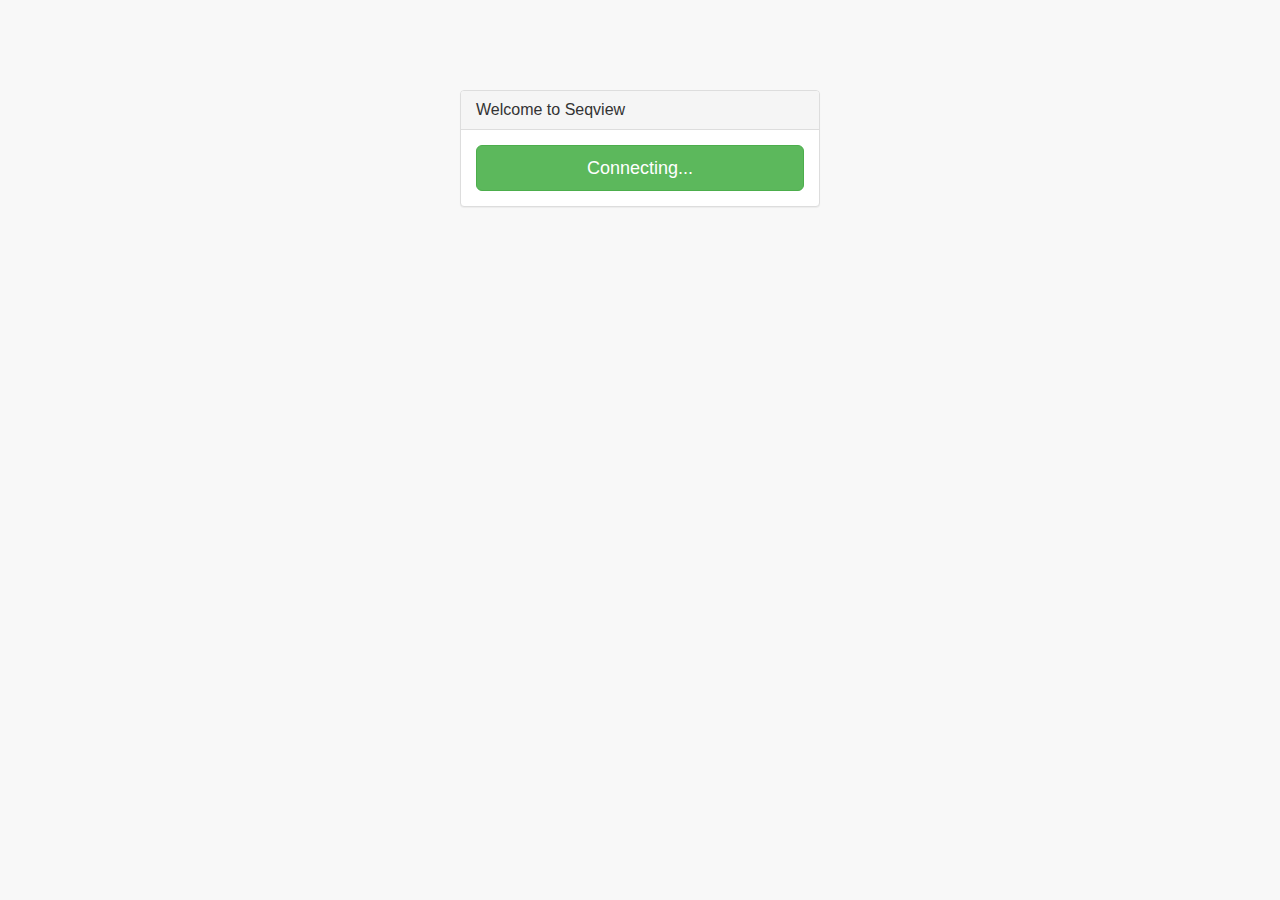
==== client/index.html @ 213440b4 "Ready for use in server" ====
<!DOCTYPE html>
<html lang="en">
<head>
    <meta charset="utf-8">
    <meta http-equiv="X-UA-Compatible" content="IE=edge">
    <meta name="viewport" content="width=device-width, initial-scale=1">
    <!-- The above 3 meta tags *must* come first in the head; any other head content must come *after* these tags -->
    <meta name="description" content="">
    <meta name="author" content="">
    <link rel="icon" href="favicon.ico">

    <title>Genome Browser Visualization</title>

    <!-- HTML5 shim and Respond.js for IE8 support of HTML5 elements and media queries -->
    <!--[if lt IE 9]>
    <script src="https://oss.maxcdn.com/html5shiv/3.7.2/html5shiv.min.js"></script>
    <script src="https://oss.maxcdn.com/respond/1.4.2/respond.min.js"></script>
    <![endif]-->

    <!--=========================  CSS  =========================-->
    <!-- Bootstrap core CSS -->
    <link rel="stylesheet" href="css/libs/bootstrap.min.css">
    <link rel="stylesheet" href="css/libs/normalize.css">
    <link rel="stylesheet" href="css/libs/main.css">

    <link rel="stylesheet" href="css/d3_styles.css">
    <link rel="stylesheet" href="css/html_styles.css">
    <!--=========================================================-->

    <!--=========================  JS  ==========================-->
    <script src="js/libs/modernizr-2.8.3.min.js"></script>
    <script src="js/libs/jquery-1.11.3.min.js"></script>
    <script src="js/libs/d3-3.5.6.min.js"></script>
    <script src="js/libs/d3-tip-0.6.7.js"></script>
    <!--script src="js/libs/md5.js"></script-->

    <script src="js/main.js"></script>
    <script src="js/server.js"></script>
    <script src="js/draw.js"></script>
    <!--=========================================================-->
</head>

<body>
    <!--[if lt IE 7]>
    <p class="browsehappy">
        You are using an <strong>outdated</strong> browser. Please
        <a href="http://browsehappy.com/">upgrade your browser</a> to improve your experience.
    </p>
    <![endif]-->


    <!-- START VIEW (login/pass screen - now discarded)-->
    <div class="container start-view">
        <div class="row">
            <div class="col-md-4 col-md-offset-4">
                <div class="panel panel-default login-panel">
                    <div class="panel-heading">
                        <!--<h3 class="panel-title">Please Sign In</h3>-->
                        <h3 class="panel-title">Welcome to Seqview</h3>
                    </div>
                    <div class="panel-body">
                        <form role="form">
                            <fieldset>
                                <!--<div class="form-group">
                                    <input class="form-control" id="username" placeholder="Username" name="username" autofocus>
                                </div>
                                <div class="form-group">
                                    <input class="form-control" id="password" placeholder="Password" name="password" type="password" value="">
                                </div>
                                <a href="#" id="btLogin" class="btn btn-lg btn-success btn-block">Login</a>-->
                                <a href="#" id="btLogin" class="btn btn-lg btn-success btn-block">Connecting...</a>
                            </fieldset>
                        </form>
                    </div>
                </div>
            </div>
        </div>
    </div>




    <!-- CORE VIEW -->
    <div id="core" class="core-view" style="display:none;">

        <div style="float:left;">

            <!-- FILE UPLOAD -->
            <div style="margin-top:5px;">


                <div style="float:left;margin-left: 30px;margin-right:5px;">
                   <input type="button" id="selectFile" value="Select data" title="Select preloaded data"><br>
                </div>

                <!-- ICON OF "LOADING..." -->
                <div style="float:left;margin-left:5px;margin-right:5px;">
                    <img id="imgLoadingFile" src="images/loading.gif" style="visibility:hidden"/>
                </div>

                <div style="float:left;margin-left:5px;margin-right:5px;">
                    <label id="loadText">No file loaded.</label>
                </div>
            </div>

            <!-- SEARCH -->
            <div style="margin-top:0px">

                <div style="float:left;margin-top:4px;margin-left:30px;margin-right:5px;">
                    <input type="text" id="patternSearch0" size="12" title="pattern to search, according to the window and number of bins. You can also search for intervals with 'start-end' and by gene names">
                </div>
                <div style="float:left;margin-top:4px;margin-left:2px;margin-right:2px;">
                    <button type="button" onclick="searchPattern(0)">Search</button>
                </div>

                <div style="float:left;margin-left:2px;margin-right:2px;margin-top:4px">
                    <input type="button" id="showSearchOptions" value="More..." title="Search pattern options" class="options"><br>
                </div>


                <!-- ICON OF "LOADING..." -->
                <div style="float:left;margin-top:4px;margin-left:5px;">
                    <img id="imgLoadingSearch" src="images/loading.gif" style="visibility:hidden"/>
                </div>

            </div>
        </div>

        <!-- CHROMOSOME ICONS -->
        <div style="float:left;margin-left:36px;" id="imagesChromosomes"></div>

        <!-- LOAD WIG/BW FILE -->
        <div style="float:right;margin-left: 10px;margin-right:100px;margin-top:5px;height:20px;width:50px">
            <input type="button" id="loadOptions" value="Load file" title="Load wig or bigwig file" class="options"><br>
        </div>
    </div>



    <!-- SEARCH OPTIONS -->
    <div class="modal fade" id="searchOptions" tabindex="-1" role="dialog">
        <div class="modal-dialog">
            <div class="modal-content">

                <div class="modal-header">
                    <button type="button" class="close" data-dismiss="modal">&times;</button>
                    <h3 class="modal-title">Search options</h3>
                </div>

                <div class="modal-body">
                    <div class="row">
                    <div class="col-sm-2 col-sm-offset-1">
                        <label class="control-label" for="paramSearchDataset" title="Search for bwt patterns (a,b,c,...),gene names, biological functions (go:xxx), intervals (X-Y) in the selected dataset">Search</label>
                    </div>
                    <div class="col-sm-1 col-sm-offset-0">
                        <input type="text" id="patternSearch" value="abcba*3" title="pattern to search, according to the window and number of bins. You can also search for intervals with 'start-end' and by gene names">
                    </div>
                    <div class="col-sm-1 col-sm-offset-3">
                        <label class="control-label" for="paramSearchDataset" title="Search matches in the selected dataset">in</label>
                    </div>
                    <div class="col-sm-3">
                        <select id="paramSearchDataset">
                        </select>
                    </div>
                </div>

                <div class="row">

                    <div class="col-sm-2 col-sm-offset-1">
                        <select id="paramSearchJoin" title="Join a second search with the corresponding operator">
                            <option value="None" selected></option>
                            <option value="and">and</option>
                            <option value="or">or</option>
                            <option value="not">not</option>
                        </select>
                    </div>

                    <div class="col-sm-1 col-sm-offset-0">
                        <input type="text" id="patternSearch2" title="pattern to search, according to the window and number of bins. You can also search for intervals with 'start-end' and by gene names"  disabled="true">
                    </div>

                    <div class="col-sm-1 col-sm-offset-3">
                        <label class="control-label" title="And/or/not">in</label>
                    </div>
                    <div class="col-sm-3">
                        <select id="paramSearchDataset2"  disabled="true">
                            <option value="None" selected></option>
                        </select>

                    </div>

                </div>
                <hr>
                    <div class="row">
                        <div class="col-sm-1 col-sm-offset-1">
                        <select id="dSearch" title="# of permitted 'point mutations' from the original pattern">
                            <option value="0" selected="selected">0</option>
                            <option value="1">1</option>
                            <option value="2">2</option>
                            <option value="3">3</option>
                        </select>
                        </div>
                        <div class="col-sm-4 col-sm-offset-0">
                            <label class="control-label" for="dSearch" title="# of deviations from the pattern">mutations allowed</label>
                        </div>
                        <div class="col-sm-3">
                            <label title="Soft mutations consider only 1-letter distance mutations, in the case that parameter d>0"><input type="checkbox" id="paramMutations" checked>Soft mutations<br></label>
                        </div>

                    </div>



                    <div class="row">
                        <div class="col-sm-3 col-sm-offset-1">
                            <label title="If checked, only searches coincident with the corresponding genomic annotations will be considered"><input type="checkbox" id="paramGeo" >Restriction to:<br></label>
                        </div>
                        <div class="col-sm-3">
                            <select id="geo_type">
                                <option value="gene">Genes</option>
                                <option value="exon">Exons</option>
                                <option value="five_prime_UTR">5' UTRs</option>
                                <option value="three_prime_UTR">3' UTRs</option>
                                <option value="RNA_gene">RNA genes</option>
                                <option value="intergenic">Intergenic regions</option>
                            </select>
                        </div>
                        <div class="col-sm-3">
                            <label title="If checked, only patterns fully inside the selected regions are reported"><input type="checkbox" id="paramIntersect" >Fully inside<br></label>
                        </div>

                    </div>
                    <hr>

                    <div class="row">
                        <div class="col-sm-3 col-sm-offset-1">
                            <label title="Draw the binning areas for the underlying discretization"><input type="checkbox" id="paramGrid">Draw Grid<br></label>
                        </div>
                    </div>
                    <div class="row">
                        <div class="col-sm-2 col-sm-offset-1">
                            <label class="control-label" for="paramKmotif" title="Select the size (k) of the sequences that will be reported as most similar">Motif size</label>
                        </div>
                        <div class="col-sm-2">
                            <input class="form-control" type="text" value="6" id="paramKmotif">
                        </div>

                    </div>
                </div>

                <div class="modal-footer">
                    <!--<button type="button" class="btn btn-default" data-dismiss="modal">Cancel</button>-->
                    <!--<button type="button" id="btConfigSearchSave" class="btn btn-primary">Save</button>-->
                    <button type="button" id="btConfigSearch" onclick="$('#searchOptions').modal('hide'); searchPattern(1)" class="btn btn-primary">Search</button>
                </div>

            </div>
        </div>
    </div>



    <!-- SELECT OPTIONS -->
    <div class="modal fade" id="modalSelectOptions" tabindex="-1" role="dialog">
        <div class="modal-dialog">
            <div class="modal-content">

                <div class="modal-header">
                    <button type="button" class="close" data-dismiss="modal">&times;</button>
                    <h3 class="modal-title">Selection options</h3>
                </div>

                <div class="modal-body">

                <div class="row">
                    <div class="col-sm-9 col-sm-offset-1">
                        <b>Available data: </b> select one or more.
                    </div>
                    <div class="col-sm-9 col-sm-offset-1">
                        <select id="selectionList" size="0" multiple onchange="if (this.selectedIndex==undefined || this.selectedIndex.length>2)  btSelectOptions.disabled=true; else  btSelectOptions.disabled=false;">
                            </select>
                    </div>
                </div>
                </div>

                <div class="modal-footer">
                    <!--<button type="button" class="btn btn-default" data-dismiss="modal">Cancel</button>-->
                    <button type="button" id="btSelectOptions" class="btn btn-primary" disabled="true">Select</button>
                </div>

            </div>
        </div>
    </div>

    <!-- LOAD OPTIONS -->
    <div class="modal fade" id="modalLoadOptions" tabindex="-1" role="dialog">
        <div class="modal-dialog">
            <div class="modal-content">

                <!-- Modal: header -->
                <div class="modal-header">
                    <button type="button" class="close" data-dismiss="modal">&times;</button>
                    <h3 class="modal-title">Load options</h3>
                </div>

                <!-- Modal: body -->
                <div class="modal-body">

                    <!--FILE-->
                    <div class="row">
                        <div class="col-sm-9 col-sm-offset-1">
                            <b>File: </b> select your .wig or .bw file.
                            <div style="float:left;margin-left: 30px;margin-right:5px;">
                                <input type="file" id="files" name="files[]" accept=".wig,.bw" multiple style="float:left" title="Select any .wig file(s) (if you select several ones, all must have the same tracks, and average values will be used)"/>
                                <script src="js/upload-file.js"></script>
                            </div>
                        </div>
                    </div>

                    <div class="row">
                        <div class="col-sm-8 col-sm-offset-1">
                            <b>Data description:</b> describe your data for posterior usage<br>
                        </div>
                        <div class="col-sm-9 col-sm-offset-1">
                            <input class="form-control" type="text" value="" id="paramDescription">
                        </div>
                    </div>
                    <hr>
                    <!--SPECIES-->
                    <div class="row">
                        <div class="col-sm-9 col-sm-offset-1">
                            <b>Organism: </b> select your .wig organism or 'None' if unavailable.
                            <label title="Select the organism for your .wig data, or None if unavailable (no functional or sequence data will load)">
                                <select id="speciesList" onchange="if (this.selectedIndex!=0) btLoadOptions.disabled=false; else btLoadOptions.disabled=true">
                                    <option value="none">None</option>
                                </select>

                            </label>
                        </div>
                    </div>

                    <!-- INTERPOLATION -->
                    <hr>
                    <div class="row">
                        <div class="col-sm-7 col-sm-offset-1">

                            <b>Interpolation</b>: In case of variableStep .wig files, select the method to infer missing values:<br>
                        </div>
                        <div class="col-sm-2">
                            <label title="None: no interpolation. Step: missing values are set to the next value level. Mean: all values are set to the mean level of a window of 30 nucleotidas">
                                <select id="interpolationList">
                                    <option value="none">None</option>
                                    <option value="step">Step</option>
                                    <option value="mean" SELECTED>Mean</option>
                                </select>
                            </label>
                        </div>
                    </div>

                    <!--CLIPPING-->
                    <hr>
                    <div class="row">
                        <div class="col-sm-7 col-sm-offset-1">
                            <b>Clipping: </b>Set the upper/lower limits to this number of standard deviations.<br>
                        </div>
                        <div class="col-sm-2">
                            <input class="form-control" type="text" value="3" id="paramSD">
                        </div>
                    </div>
                    <!--DISCRETIZATION-->
                    <hr>
                    <div class="row">
                        <div class="col-sm-9 col-sm-offset-1">
                            <b>Discretization: </b>searches are made based on a discretized version of .wig data. Mean values in a <i>window size</i> range are set into an alphanumerical <i>bin</i> depending on its percentile.<br>
                        </div>
                    </div>
                    <div class="row">
                        <div class="col-sm-2 col-sm-offset-1">
                            <label class="control-label" for="paramWS" title="Number of positions to use for each bin. E.g. with a size of 30, each letter correspond to the percentile interval corresponding to the average level of 30 nucleotides">Window size</label>
                        </div>
                        <div class="col-sm-2">
                            <input class="form-control" type="text" value="30" id="paramWS">
                        </div>
                        <div class="col-sm-2 col-sm-offset-1">
                            <label class="control-label" for="paramNB" title="Number of percentile bins into which the quantitative levels will be divided. E .g. 5 bins will use percentiles 0,20,40,60,80,100 to set bins a,b,c,d,e respectively">Number of bins</label>
                        </div>
                        <div class="col-sm-2">
                            <input class="form-control" type="text" value="5" id="paramNB">
                        </div>
                    </div>
                    <div class="row" style="padding-top:10px;">
                    </div>
                </div>


                <!-- Modal: footer-->
                <div class="modal-footer">
                    <button type="button" class="btn btn-default" data-dismiss="modal">Cancel</button>
                    <button type="button" id="btLoadOptions" class="btn btn-primary" disabled="true">Load</button>
                </div>

            </div>
        </div>
    </div>



    <!-- Bootstrap core JavaScript
    ================================================== -->
    <!-- Placed at the end of the document so the pages load faster -->
    <!--script src="https://ajax.googleapis.com/ajax/libs/jquery/1.11.3/jquery.min.js"></script-->
    <script src="js/libs/bootstrap.min.js"></script>



    <script>

        // This part of the code is executed automatically when the page is ready
        $(window).ready(function()
        {

            $('#btConfigSearchSave').click(function()
            {
                GVB_GLOBAL.geo       = paramGeo.checked;
                GVB_GLOBAL.grid  = paramGrid.checked;
                if(paramMutations.checked)
                    GVB_GLOBAL.softMutations  = "true";
                else
                    GVB_GLOBAL.softMutations  = "false";

                $('#searchOptions').modal('hide');

                drawGrid();
            });

            $('#btLoadOptions').click(function()
            {
                if($('#paramDescription').val()==undefined)
                    alert("Please type a description for your data");
                else {

                    $('#modalLoadOptions').modal('hide');
                    preprocessing();
                    }
            });

            $('#btSelectOptions').click(function()
            {
                $('#modalSelectOptions').modal('hide');
                selectData();
            });

            // CHANGE SEARCH PARAMS
            /////////////////////////////////////////////
            $('#showSearchOptions').click(function()
            {
                $('#searchOptions').modal();
            });
            $('#loadOptions').click(function()
            {
                if($('#speciesList')[0].length<=2)
                    Server.availableOrganisms(populateOrganismList)
                $('#modalLoadOptions').modal('show');
            });

            $('#selectFile').click(function()
            {
            if($('#selectionList')[0].size==0)
                Server.listData(populateDataList)
            $('#modalSelectOptions').modal('show');
            });

            // LOGIN and LOGOUT
            ////////////////////////////////////////////
            $('#btLogin').click(function()
            {
                //var username = $('#username').val();
                //var password = $('#password').val();


                //Server.connect(true, verifyConnection, username, password, "http://prodiasv21.fis.usal.es:2750/");
                //Server.connect(true, verifyConnection, "", "", "http://127.0.0.1:2750/");
                Server.connect(true, verifyConnection, "", "", "http://vis.usal.es:2750/seqview");

                return false;
            });

            $('body').css("background-color", "#f8f8f8");
            function verifyConnection(done)
            {
                if(done)
                {
                    $('.start-view').hide();
                    $('.core-view').show();

                    $('body').css("background-color", "#ffffff");
                }
                else
                {
                    alert("The user or password is incorrect");
                }
            }

            /*$('#btLogout').click(function()
            {
                $('body').css("background-color", "#f8f8f8");

                $('.core-view').hide();
                $('.start-view').show();
                destroyAll(true);

                return false;
            });*/


            // TESTING (TODO: only testing, remove this)
            ////////////////////////////////////////////////
                //$('#patternSearch').val("aaaaabcba");
                //$('#patternSearch').val("a*5+abcba*2");
                $('#patternSearch').val("abcba*3"); // esta es la buena con enrichment
                //$('#username').val("jpiriz");
                //$('#password').val("alguna");
                $('#btLogin').click();
            ////////////////////////////////////////////////

        });
    </script>

</body>
</html>
---- client/css/libs/main.css ----
/*! HTML5 Boilerplate v4.3.0 | MIT License | http://h5bp.com/ */

/*
 * What follows is the result of much research on cross-browser styling.
 * Credit left inline and big thanks to Nicolas Gallagher, Jonathan Neal,
 * Kroc Camen, and the H5BP dev community and team.
 */

/* ==========================================================================
   Base styles: opinionated defaults
   ========================================================================== */

html,
button,
input,
select,
textarea {
    color: #222;
}

html {
    font-size: 1em;
    line-height: 1.4;
}

/*
 * Remove text-shadow in selection highlight: h5bp.com/i
 * These selection rule sets have to be separate.
 * Customize the background color to match your design.
 */

::-moz-selection {
    background: #b3d4fc;
    text-shadow: none;
}

::selection {
    background: #b3d4fc;
    text-shadow: none;
}

/*
 * A better looking default horizontal rule
 */

hr {
    display: block;
    height: 1px;
    border: 0;
    border-top: 1px solid #ccc;
    margin: 1em 0;
    padding: 0;
}

/*
 * Remove the gap between images, videos, audio and canvas and the bottom of
 * their containers: h5bp.com/i/440
 */

audio,
canvas,
img,
video {
    vertical-align: middle;
}

/*
 * Remove default fieldset styles.
 */

fieldset {
    border: 0;
    margin: 0;
    padding: 0;
}

/*
 * Allow only vertical resizing of textareas.
 */

textarea {
    resize: vertical;
}

/* ==========================================================================
   Browse Happy prompt
   ========================================================================== */

.browsehappy {
    margin: 0.2em 0;
    background: #ccc;
    color: #000;
    padding: 0.2em 0;
}

/* ==========================================================================
   Author's custom styles
   ========================================================================== */





.bloc { display:inline-block; vertical-align:top; overflow:hidden; border:solid grey 1px; }
.bloc select { padding:10px; margin:-5px -20px -5px -5px; }












/* ==========================================================================
   Helper classes
   ========================================================================== */

/*
 * Image replacement
 */

.ir {
    background-color: transparent;
    border: 0;
    overflow: hidden;
    /* IE 6/7 fallback */
    *text-indent: -9999px;
}

.ir:before {
    content: "";
    display: block;
    width: 0;
    height: 150%;
}

/*
 * Hide from both screenreaders and browsers: h5bp.com/u
 */

.hidden {
    display: none !important;
    visibility: hidden;
}

/*
 * Hide only visually, but have it available for screenreaders: h5bp.com/v
 */

.visuallyhidden {
    border: 0;
    clip: rect(0 0 0 0);
    height: 1px;
    margin: -1px;
    overflow: hidden;
    padding: 0;
    position: absolute;
    width: 1px;
}

/*
 * Extends the .visuallyhidden class to allow the element to be focusable
 * when navigated to via the keyboard: h5bp.com/p
 */

.visuallyhidden.focusable:active,
.visuallyhidden.focusable:focus {
    clip: auto;
    height: auto;
    margin: 0;
    overflow: visible;
    position: static;
    width: auto;
}

/*
 * Hide visually and from screenreaders, but maintain layout
 */

.invisible {
    visibility: hidden;
}

/*
 * Clearfix: contain floats
 *
 * For modern browsers
 * 1. The space content is one way to avoid an Opera bug when the
 *    `contenteditable` attribute is included anywhere else in the document.
 *    Otherwise it causes space to appear at the top and bottom of elements
 *    that receive the `clearfix` class.
 * 2. The use of `table` rather than `block` is only necessary if using
 *    `:before` to contain the top-margins of child elements.
 */

.clearfix:before,
.clearfix:after {
    content: " "; /* 1 */
    display: table; /* 2 */
}

.clearfix:after {
    clear: both;
}

/*
 * For IE 6/7 only
 * Include this rule to trigger hasLayout and contain floats.
 */

.clearfix {
    *zoom: 1;
}

input.options{
    width: 4.5em; height: 1.5em;
    border: 0px; background: #ffffff;
    font-size: 0.7em;
}

/* ==========================================================================
   EXAMPLE Media Queries for Responsive Design.
   These examples override the primary ('mobile first') styles.
   Modify as content requires.
   ========================================================================== */

@media only screen and (min-width: 35em) {
    /* Style adjustments for viewports that meet the condition */
}

@media print,
       (-o-min-device-pixel-ratio: 5/4),
       (-webkit-min-device-pixel-ratio: 1.25),
       (min-resolution: 120dpi) {
    /* Style adjustments for high resolution devices */
}

/* ==========================================================================
   Print styles.
   Inlined to avoid required HTTP connection: h5bp.com/r
   ========================================================================== */

@media print {
    * {
        background: transparent !important;
        color: #000 !important; /* Black prints faster: h5bp.com/s */
        box-shadow: none !important;
        text-shadow: none !important;
    }

    a,
    a:visited {
        text-decoration: underline;
    }

    a[href]:after {
        content: " (" attr(href) ")";
    }

    abbr[title]:after {
        content: " (" attr(title) ")";
    }

    /*
     * Don't show links for images, or javascript/internal links
     */

    .ir a:after,
    a[href^="javascript:"]:after,
    a[href^="#"]:after {
        content: "";
    }

    pre,
    blockquote {
        border: 1px solid #999;
        page-break-inside: avoid;
    }

    thead {
        display: table-header-group; /* h5bp.com/t */
    }

    tr,
    img {
        page-break-inside: avoid;
    }

    img {
        max-width: 100% !important;
    }

    @page {
        margin: 0.5cm;
    }

    p,
    h2,
    h3 {
        orphans: 3;
        widows: 3;
    }

    h2,
    h3 {
        page-break-after: avoid;
    }
}
---- client/css/d3_styles.css ----
body {
}
.login-panel {
    margin-top: 25%;
}





/*--------------------------------------------*/
/*           CORE VIEW                        */
/*--------------------------------------------*/

.chromosome-tooltip {
    display:none;
    position:absolute;
    border:1px solid #333;
    background-color:#eeeeee;
    border-radius:5px;
    color:#fff;
}
.chromosome-name {
    color:black;
    font-family: sans-serif;
    font-size: 11px;
    font-weight:bold;
    margin-bottom: 0;
    margin-top: 0;
}



/*--------------------------------------------*/
/*           DATALINE 1                       */
/*--------------------------------------------*/

/* X AXIS */
.dl1.axis.x path,
.dl1.axis.x line {
    fill: none;
    stroke: #000;
    shape-rendering: crispEdges;
}
.dl1.axis.x text {
    font-family: sans-serif;
    font-size: 11px;
}

/* Y AXIS */
.dl1.axis.y path,
.dl1.axis.y line {
    fill: none;
    stroke: #000;
    shape-rendering: crispEdges;
}
.dl1.axis.y text {
    font-family: sans-serif;
    font-size: 11px;
}

/* SCALE TEXT */
.dl1.scale {
    font-family: sans-serif;
    font-size: 11px;
    fill: #999;

}

/* LINE */
.dl1.line {
    fill: none;
/*    stroke: steelblue;*/
    stroke-width: 1px;
}

.dl1.title {
/*    fill: steelblue;*/
    /*stroke: steelblue;
    stroke-width: 1px;*/
    font-family: sans-serif;
    font-size: 13px;
}

/* POINTS */
.dl1.point {
    fill:white;
    stroke:darkred;
   /* r:2px;
    stroke-width:1px;*/
}
.dl1.point.pressed {
    stroke: steelblue;
    r:5px;
    fill: darkred;
    stroke-width:2px;
}
.dl1.point:hover {
    stroke: steelblue;
    r:5px;
    fill: darkred;
    stroke-width:2px;
}
.dl1.point-tip {
    line-height: 1;
    padding: 3px;
    background: rgba(200, 200, 200, 0.8);
    border-radius: 2px;
    font-size: 10px;
    text-align: center;
}
.dl1.search-label{
    fill: darkred;
    font-family: sans-serif;
    font-size: 11px;
}
.dl1.export-label{
    fill: darkred;
    font-family: sans-serif;
    font-style: italic;
    font-size: 11px;
}

/* ONTOLOGY TERMS */
.dl1.goterm {
    font-family: sans-serif;
    fill: darkred;
}
.dl1.goterm.selected {
    font-family: sans-serif;
    fill: darkred;
    text-decoration: underline;
}
.dl1.goterm-tip{
    font-family: sans-serif;
    font-size: 10px;
    color: black;
    fill-opacity: .8;
    background: #FEE;
    border: 1px;
    border-radius: 3px;
    padding: 2px;
    text-align: center;
}
.dl1.gogene {
    stroke:darkred;
}

.dl1.band {
    stroke: #ffc477;
    stroke-opacity: 0.5;
    stroke-dasharray: "10,3";
    fill-opacity: 0.3;
    fill:none;
}

.dl1.band.letter {
    fill:black;
    font-family: sans-serif;
    font-size: 11px;
}

/*--------------------------------------------*/
/*           DATALINE 2                      */
/*--------------------------------------------*/

/* X AXIS */
.dl2.axis.x path,
.dl2.axis.x line {
    fill: none;
    stroke: #000;
    shape-rendering: crispEdges;
}
.dl2.axis.x text {
    font-family: sans-serif;
    font-size: 11px;
}

/* Y AXIS */
.dl2.axis.y path,
.dl2.axis.y line {
    fill: none;
    stroke: #000;
    shape-rendering: crispEdges;
}
.dl2.axis.y text {
    font-family: sans-serif;
    font-size: 11px;
}

/* SCALE TEXT */
.dl2.scale {
    font-family: sans-serif;
    font-size: 11px;
    fill: #999;
}
.dl2.shift {
    font-family: sans-serif;
    font-size: 21px;
    font-weight: bold;
    fill: #eee;
}
.dl2.zoom {
    font-family: sans-serif;
    font-size: 14px;
    fill: #999;
}

.dl2.title {
    font-family: sans-serif;
    font-size: 13px;
}



/* LINE */
.dl2.line {
    fill: none;
    stroke: steelblue;
    stroke-width: 1px;
}
.dl2.line.hl {
    fill: none;
    stroke: darkred;
    stroke-width: 2px;
}

.dl2.lineshadow {
    fill: #d1e0ff;
    stroke: #d1e0ff;
    stroke-width: 1px;
    fill-opacity: .5;

}

/* GENE ANNOTATIONS */
.dl2.annotation{
    fill: #BFB;
    fill-opacity: 1;
}
.dl2.annotation.label{
    fill: #111;
    font-family: sans-serif;
    font-size: 11px;
}
.dl2.annotation.arrow{
    fill-opacity: 1;
}
.dl2.annotation.cracker{
    fill: none;
    stroke: #FFF;
    stroke-width: 1px;
}
.dl2.annotation.tip{
    font-family: sans-serif;
    font-size: 10px;
    color: #666;
    fill-opacity: 1;
    background: #BFB;
    border: 1px;
    border-radius: 3px;
    padding: 2px;
    text-align: left;
    vertical-aling: text-bottom;
}

/* BRACKETS */
.dl2.bracket{
    fill: none;
    stroke: #999999;
}

/* HOVER */
.dl2.hover.point{
    fill: #999999;
    r:2px;
    }

.dl2.hover.vline{
    fill: black;
    stroke: black;
    stroke-dasharray: "5,5";
}

.dl2.hover.label{
    fill: #999;
    font-family: sans-serif;
    font-size: 10px;
    text-align: center;
}

/*--------------------------------------------*/
/*      NUCLEOTIDES (DATALINE 3)              */
/*--------------------------------------------*/


/* X AXIS */
.dl3.axis.y.text {
    font-family: sans-serif;
    font-size: 9px;
}

/* SCALE TEXT */
.dl3.scale {
    font-family: sans-serif;
    font-size: 11px;
    fill: #999;
}

/* NUCLEOTIDE TEXT */
.dl3.text {
    font-family: 'Courier New', Courier, 'Lucida Sans Typewriter', 'Lucida Typewriter', monospace;
    font-size: 12px;
}
.dl3.consensus {
    font-family: 'Courier New', Courier, 'Lucida Sans Typewriter', 'Lucida Typewriter', monospace;
    font-size: 12px;
}

/* BRACKETS */
.dl3.bracket{
    fill: none;
    stroke: black;
}
---- client/css/html_styles.css ----
#modalSelectOptions{
    top:1%;
    right:75%;
    outline: none;
}


@media screen and (min-width: 768px) {

    #modalSelectOptions .modal-dialog  {width:300px;}
}
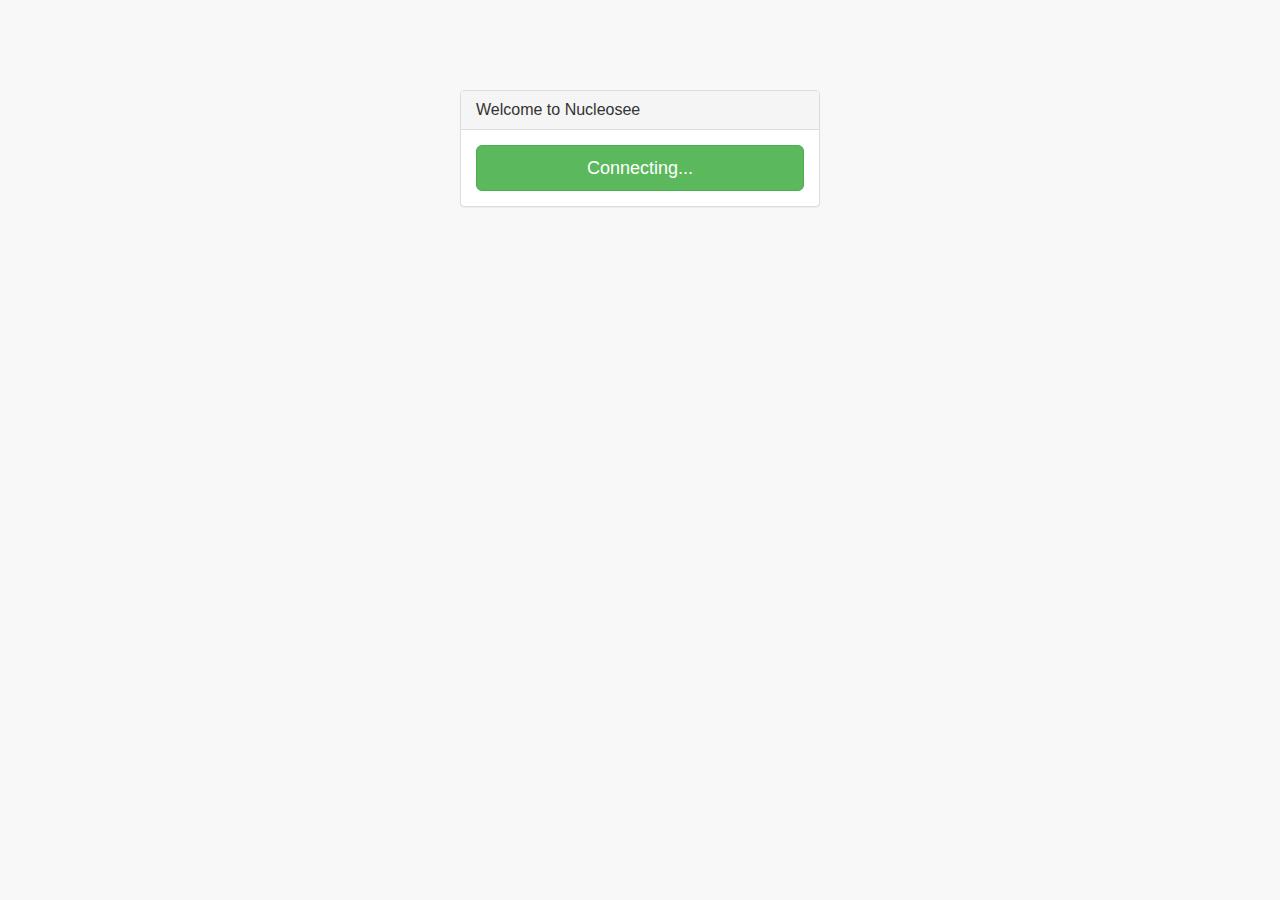
==== commit 45405052: "latest version before passing to Nucleosee" ====
--- a/client/index.html
+++ b/client/index.html
@@ -10,7 +10,7 @@
     <meta name="author" content="">
     <link rel="icon" href="favicon.ico">
 
-    <title>Genome Browser Visualization</title>
+    <title>Nucleosee</title>
 
     <!-- HTML5 shim and Respond.js for IE8 support of HTML5 elements and media queries -->
     <!--[if lt IE 9]>
@@ -57,7 +57,7 @@
                 <div class="panel panel-default login-panel">
                     <div class="panel-heading">
                         <!--<h3 class="panel-title">Please Sign In</h3>-->
-                        <h3 class="panel-title">Welcome to Seqview</h3>
+                        <h3 class="panel-title">Welcome to Nucleosee</h3>
                     </div>
                     <div class="panel-body">
                         <form role="form">
@@ -91,7 +91,7 @@
 
 
                 <div style="float:left;margin-left: 30px;margin-right:5px;">
-                   <input type="button" id="selectFile" value="Select data" title="Select preloaded data"><br>
+                   <input type="button" id="selectFile" value="Select data" title="Select preprocessed data"><br>
                 </div>
 
                 <!-- ICON OF "LOADING..." -->
@@ -115,7 +115,7 @@
                 </div>
 
                 <div style="float:left;margin-left:2px;margin-right:2px;margin-top:4px">
-                    <input type="button" id="showSearchOptions" value="More..." title="Search pattern options" class="options"><br>
+                    <input type="button" id="showSearchOptions" value="Options" title="Search pattern options" class="options"><br>
                 </div>
 
 
@@ -133,7 +133,10 @@
         <!-- LOAD WIG/BW FILE -->
         <div style="float:right;margin-left: 10px;margin-right:100px;margin-top:5px;height:20px;width:50px">
             <input type="button" id="loadOptions" value="Load file" title="Load wig or bigwig file" class="options"><br>
+                &nbsp;&nbsp;&nbsp;&nbsp;&nbsp;&nbsp;<a href="help.pdf" target="_blank" class="button">Help</a>
         </div>
+
+
     </div>
 
 
@@ -150,7 +153,7 @@
 
                 <div class="modal-body">
                     <div class="row">
-                    <div class="col-sm-2 col-sm-offset-1">
+                        <div class="col-sm-2 col-sm-offset-1">
                         <label class="control-label" for="paramSearchDataset" title="Search for bwt patterns (a,b,c,...),gene names, biological functions (go:xxx), intervals (X-Y) in the selected dataset">Search</label>
                     </div>
                     <div class="col-sm-1 col-sm-offset-0">
@@ -167,6 +170,7 @@
 
                 <div class="row">
 
+                    <!-- PATTERN SEARCH OPTIONS -->
                     <div class="col-sm-2 col-sm-offset-1">
                         <select id="paramSearchJoin" title="Join a second search with the corresponding operator">
                             <option value="None" selected></option>
@@ -181,7 +185,7 @@
                     </div>
 
                     <div class="col-sm-1 col-sm-offset-3">
-                        <label class="control-label" title="And/or/not">in</label>
+                        <label class="control-label" title="">in</label>
                     </div>
                     <div class="col-sm-3">
                         <select id="paramSearchDataset2"  disabled="true">
@@ -191,10 +195,10 @@
                     </div>
 
                 </div>
-                <hr>
+                <br>
                     <div class="row">
                         <div class="col-sm-1 col-sm-offset-1">
-                        <select id="dSearch" title="# of permitted 'point mutations' from the original pattern">
+                        <select id="dSearch" title="# of permitted letter changes from the original pattern">
                             <option value="0" selected="selected">0</option>
                             <option value="1">1</option>
                             <option value="2">2</option>
@@ -202,10 +206,10 @@
                         </select>
                         </div>
                         <div class="col-sm-4 col-sm-offset-0">
-                            <label class="control-label" for="dSearch" title="# of deviations from the pattern">mutations allowed</label>
+                            <label class="control-label" for="dSearch" title="# of deviations from the pattern">changes allowed</label>
                         </div>
                         <div class="col-sm-3">
-                            <label title="Soft mutations consider only 1-letter distance mutations, in the case that parameter d>0"><input type="checkbox" id="paramMutations" checked>Soft mutations<br></label>
+                            <label title="Soft changes consider only 1-letter distance changes (e.g. 'a' to 'b' but not 'a' to 'c')"><input type="checkbox" id="paramMutations" checked>Soft changes<br></label>
                         </div>
 
                     </div>
@@ -233,6 +237,50 @@
                     </div>
                     <hr>
 
+
+                    <!-- AGNOSTIC SEARCH OPTIONS -->
+                    <div class="row">
+                        <div class="col-md-5 col-sm-offset-1">
+                            <label title="If checked, replaces the above search by an agnostic search for any difference by size"><input type="checkbox" id="paramAgnostic" disabled="true">Search changes on more than<br></label>
+                        </div>
+                        <div class="col-md-1 col-sm-offset-0">
+                        <input type="text" id="agnosticSearchV" value="150" size="4" title="pattern to search, according to the window and number of bins. You can also search for intervals with 'start-end' and by gene names">
+                        </div>
+                        <div class="col-md-3 col-sm-offset-0">
+                            <!--<label class="control-label" title="">-->
+                            bps in sections of
+                            <!--</label>-->
+                        </div>
+                        <div class="col-md-1 col-sm-offset-0">
+                            <input type="text" id="agnosticSearchL" value="300" size="4" title="pattern to search, according to the window and number of bins. You can also search for intervals with 'start-end' and by gene names">
+                        </div>
+                    </div>
+                    <div class="row">
+
+                        <div class="col-sm-3 col-sm-offset-1">
+                            between datasets
+                        </div>
+                        <div class="col-sm-3">
+                            <select id="paramSearchDataset1a">
+                                <option value="None" selected></option>
+                            </select>
+                        </div>
+
+                        <div class="col-sm-1 col-sm-offset-0">
+                            and
+                        </div>
+                        <div class="col-sm-3">
+                            <select id="paramSearchDataset2a"  disabled="true">
+                                <option value="None" selected></option>
+                            </select>
+
+                        </div>
+
+                    </div>
+
+
+                    <hr>
+
                     <div class="row">
                         <div class="col-sm-3 col-sm-offset-1">
                             <label title="Draw the binning areas for the underlying discretization"><input type="checkbox" id="paramGrid">Draw Grid<br></label>
@@ -244,6 +292,29 @@
                         </div>
                         <div class="col-sm-2">
                             <input class="form-control" type="text" value="6" id="paramKmotif">
+                        </div>
+
+                    </div>
+
+                    <hr>
+
+                    <div class="row">
+                        <div class="col-sm-4 col-sm-offset-1">
+                            <label title="Discard evidences inferred from electronical annotations"><input type="checkbox" id="paramDiscard" checked="true">Discard IEA evidences<br></label>
+                        </div>
+                    </div>
+                    <div class="row">
+                        <div class="col-sm-3 col-sm-offset-1">
+                            <label class="control-label" for="paramPval" title="False Discovery Rate threshold for multiple hypothesis corrected GO enrichment">FDR threshold</label>
+                        </div>
+                        <div class="col-sm-2">
+                            <input class="form-control" type="text" value="0.01" id="paramPval">
+                        </div>
+                        <div class="col-sm-7 col-sm-offset-1">
+                            <label class="control-label" for="paramExtend" title="Number of nucleotides from the searched pattern (both sides) to which the gene searches for annotations and enrichment will be extended">Extend gene searches up to distance (bps):</label>
+                       </div>
+                        <div class="col-sm-2">
+                            <input class="form-control" type="text" value="0" id="paramExtend">
                         </div>
 
                     </div>
@@ -268,14 +339,14 @@
 
                 <div class="modal-header">
                     <button type="button" class="close" data-dismiss="modal">&times;</button>
-                    <h3 class="modal-title">Selection options</h3>
+                    <h3 class="modal-title">Available data</h3>
                 </div>
 
                 <div class="modal-body">
 
                 <div class="row">
                     <div class="col-sm-9 col-sm-offset-1">
-                        <b>Available data: </b> select one or more.
+                        Select one or more:
                     </div>
                     <div class="col-sm-9 col-sm-offset-1">
                         <select id="selectionList" size="0" multiple onchange="if (this.selectedIndex==undefined || this.selectedIndex.length>2)  btSelectOptions.disabled=true; else  btSelectOptions.disabled=false;">
@@ -383,7 +454,7 @@
                             <input class="form-control" type="text" value="30" id="paramWS">
                         </div>
                         <div class="col-sm-2 col-sm-offset-1">
-                            <label class="control-label" for="paramNB" title="Number of percentile bins into which the quantitative levels will be divided. E .g. 5 bins will use percentiles 0,20,40,60,80,100 to set bins a,b,c,d,e respectively">Number of bins</label>
+                            <label class="control-label" for="paramNB" title="Number of percentile bins into which the quantitative levels will be divided. E .g. 5 bins will use percentiles 0,20,40,60,80,100 to set bins a,b,c,d,e respectively, or a list of absolute values separated by commas">Number of bins</label>
                         </div>
                         <div class="col-sm-2">
                             <input class="form-control" type="text" value="5" id="paramNB">
@@ -416,10 +487,13 @@
 
     <script>
 
+       window.addEventListener("beforeunload", function(e){
+           Server.removeUser();
+        })
+
         // This part of the code is executed automatically when the page is ready
         $(window).ready(function()
         {
-
             $('#btConfigSearchSave').click(function()
             {
                 GVB_GLOBAL.geo       = paramGeo.checked;
@@ -441,7 +515,8 @@
                 else {
 
                     $('#modalLoadOptions').modal('hide');
-                    preprocessing();
+                    //preprocessing();
+                    sendFile();
                     }
             });
 
@@ -479,9 +554,8 @@
                 //var password = $('#password').val();
 
 
-                //Server.connect(true, verifyConnection, username, password, "http://prodiasv21.fis.usal.es:2750/");
-                //Server.connect(true, verifyConnection, "", "", "http://127.0.0.1:2750/");
-                Server.connect(true, verifyConnection, "", "", "http://vis.usal.es:2750/seqview");
+               // Server.connect(true, verifyConnection, "", "", "http://cpg3.der.usal.es:2750/");
+                Server.connect(true, verifyConnection, "", "", "http://127.0.0.1:2750/");
 
                 return false;
             });
@@ -501,18 +575,6 @@
                     alert("The user or password is incorrect");
                 }
             }
-
-            /*$('#btLogout').click(function()
-            {
-                $('body').css("background-color", "#f8f8f8");
-
-                $('.core-view').hide();
-                $('.start-view').show();
-                destroyAll(true);
-
-                return false;
-            });*/
-
 
             // TESTING (TODO: only testing, remove this)
             ////////////////////////////////////////////////
--- a/client/css/d3_styles.css
+++ b/client/css/d3_styles.css
@@ -72,8 +72,8 @@
 /* LINE */
 .dl1.line {
     fill: none;
-/*    stroke: steelblue;*/
     stroke-width: 1px;
+    stroke-opacity: .6;
 }
 
 .dl1.title {
@@ -161,6 +161,13 @@
     font-family: sans-serif;
     font-size: 11px;
 }
+
+.dl1.rect
+    {
+    width: 10px;
+    height: 10px;
+    stroke: lightgrey;
+    }
 
 /*--------------------------------------------*/
 /*           DATALINE 2                      */
@@ -291,6 +298,17 @@
     text-align: center;
 }
 
+.dl2.hover.label.shadow{
+    fill: white;
+    fill-opacity: .5;
+    stroke-width: 5px;
+    stroke: white;
+    font-family: sans-serif;
+    font-size: 10px;
+    font-weight: 4px;
+    text-align: center;
+}
+
 /*--------------------------------------------*/
 /*      NUCLEOTIDES (DATALINE 3)              */
 /*--------------------------------------------*/
--- a/client/css/html_styles.css
+++ b/client/css/html_styles.css
@@ -8,4 +8,9 @@
 @media screen and (min-width: 768px) {
 
     #modalSelectOptions .modal-dialog  {width:300px;}
-}+}
+
+a.button{
+    font-size: 10px;
+    color: black;
+    }